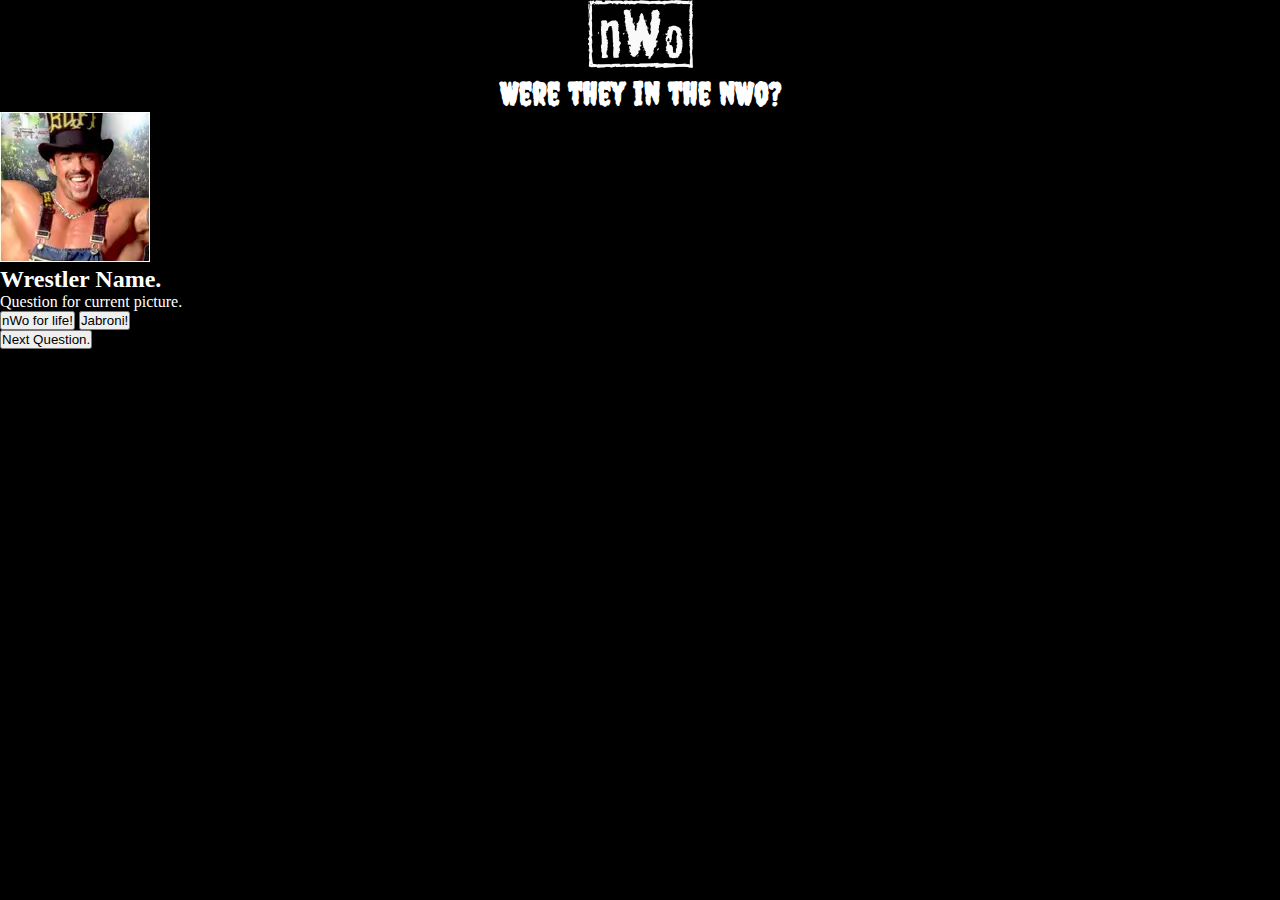
==== quiz.html @ 9cec93be "placed next button below quiz div" ====
<!DOCTYPE html>
<html lang="en">
<head>
    <meta charset="UTF-8">
    <meta name="viewport" content="width=device-width, initial-scale=1.0">

     <!--Meta tags for search engines-->
     <meta name="description"
     content="NWO, Kevin Nash, Hulk Hogan, Scott Hall, Wrestling, Wrestling Quiz, Wolfpac, Knowledge, Sport, Sports Entertainment">
 <meta name="keywords"
     content="NWO, Kevin Nash, Hulk Hogan, Scott Hall, Wrestling, Wrestling Quiz, Wolfpac, Knowledge, Sport, Sports Entertainment">
 
 <!-- Stylesheet-->
     <link rel="stylesheet" href="assets/css/style.css">

 <!--Title-->
    <title>Were They nWo</title>

     <!--Favicons-->
     <link rel="apple-touch-icon" sizes="180x180" href="assets/favicon/apple-touch-icon.png">
     <link rel="icon" type="image/png" sizes="32x32" href="assets/favicon/favicon-32x32.png">
     <link rel="icon" type="image/png" sizes="16x16" href="assets/favicon/favicon-16x16.png">
</head>
<body>
    <h1 class="heading">
        <img class="logo" src="assets/images/nwo-logo.webp" alt="logo">
        <br>
        Were they in the nWo?
    </h1>

    <!--Quiz Area-->
    <div class="quiz">

    <!--Quiz image-->
        <div id="question-img">
            <img src="assets/images/buff-bagwell.webp" alt="Headshot of the wrestler from current question">
        </div>

    <!--Wrestler Name-->
        <div id="wrestler">
            <h2>Wrestler Name.</h2>
        </div>

    <!--Quiz Question-->
        <div id="question">
            <p>Question for current picture.</p>

    <!--Answer buttons-->
            <div id="answer-btns">
                <button class="btn">nWo for life!</button>
                <button class="btn">Jabroni!</button>
            </div>
            
        </div>


    <!--Running Tally-->
        <div id="score">
            
        </div>
    </div>
    <!--Button for Next Question-->
    <div>
        <button class="next-btn">Next Question.</button>
    </div>
</body>
</html>
---- assets/css/style.css ----
/* Import Google Fonts */
@import url('https://fonts.googleapis.com/css2?family=Creepster&display=swap');
@import url('https://fonts.googleapis.com/css2?family=Creepster&family=Roboto+Mono:ital,wght@1,600&display=swap');

/* Asterisk wildcard selector to override default styles added by the browser */

* {
    padding: 0;
    margin: 0;
    box-sizing: border-box;
    text-decoration: none;
}

/* General Styles */
body {
    background: black;
}

.heading {
    color: white;
    text-align: center;
    font-family: 'Creepster'; 
    font-size: xx-large;
}

/* Image on Homepage */
#splash {
    display: block;
    width: 100%;
    height: 100%;
}

/* Ruleset Div */
.rulediv {
    color: white;
    text-align: center;
    font-size: large;
}

.ruleset h2 {
    font-family: 'Creepster';
    font-size: xx-large;
}

.ruleset p {
    padding: 1%;
    font-family: 'Roboto Mono';
}

/* Button to begin Quiz */
#quiz-start {
    font-size: 24px;
    font-family: 'Creepster';
    width: 200px;
    border: 2px solid red;
    display: flex;
    justify-content: center;
    align-items: center;
    padding: 5px;
    margin:auto;
}

#quiz-start:hover {
    background-color: red;
}

/* Quiz section */
.quiz {
    color: white;
}

/* Media queries for larger screens */
@media (min-width: 768px) {
    #rules-img {
        max-width: 1000px;
        height: 500px;
        margin: auto;
    }
}
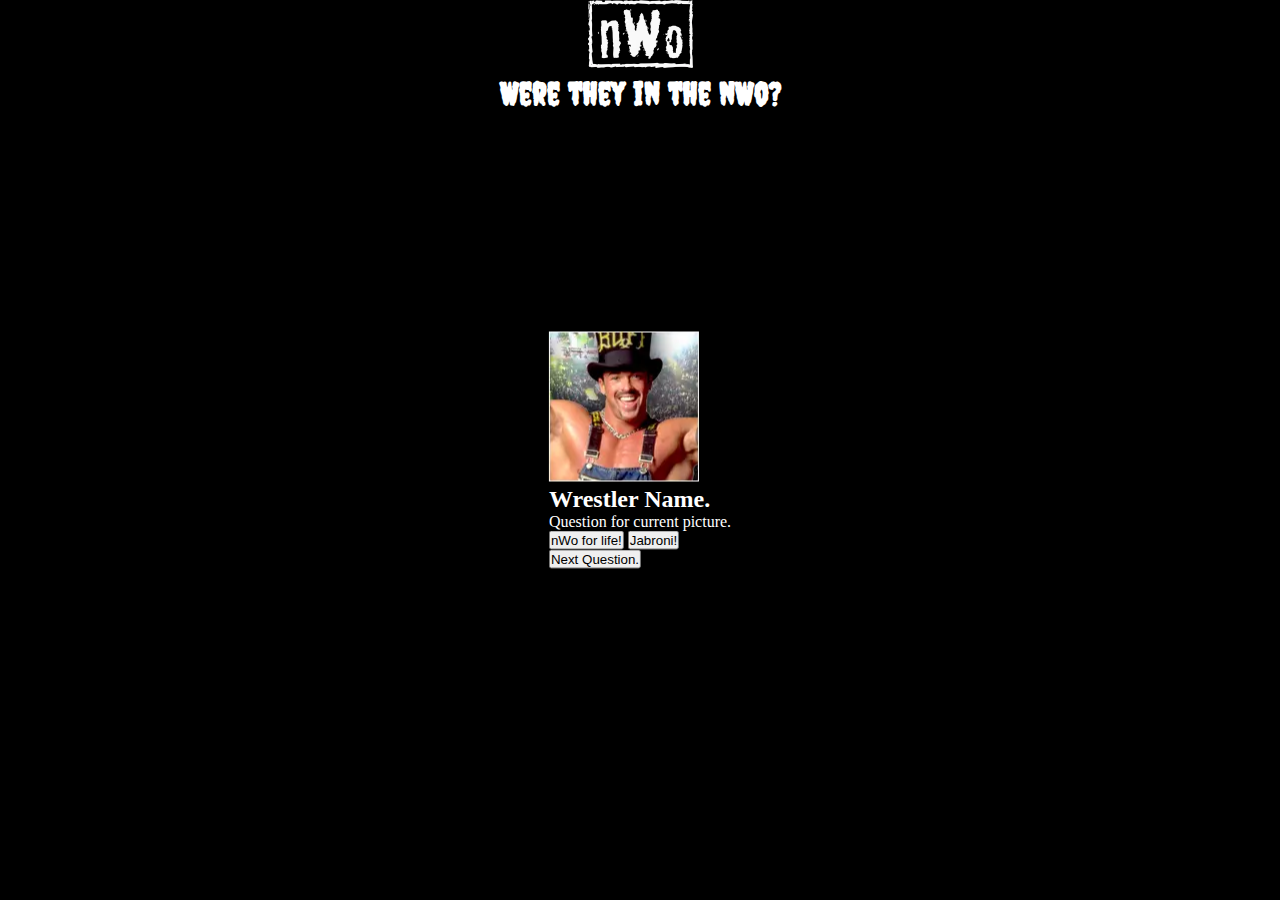
==== commit e1554ae3: "return next button to quiz div and styled to center the div" ====
--- a/quiz.html
+++ b/quiz.html
@@ -58,10 +58,11 @@
         <div id="score">
             
         </div>
-    </div>
-    <!--Button for Next Question-->
+
+        <!--Button for Next Question-->
     <div>
         <button class="next-btn">Next Question.</button>
     </div>
+    </div>
 </body>
 </html>--- a/assets/css/style.css
+++ b/assets/css/style.css
@@ -67,6 +67,10 @@
 /* Quiz section */
 .quiz {
     color: white;
+    position: absolute;
+    left: 50%;
+    top: 50%;
+    transform: translate(-50%, -50%);
 }
 
 /* Media queries for larger screens */
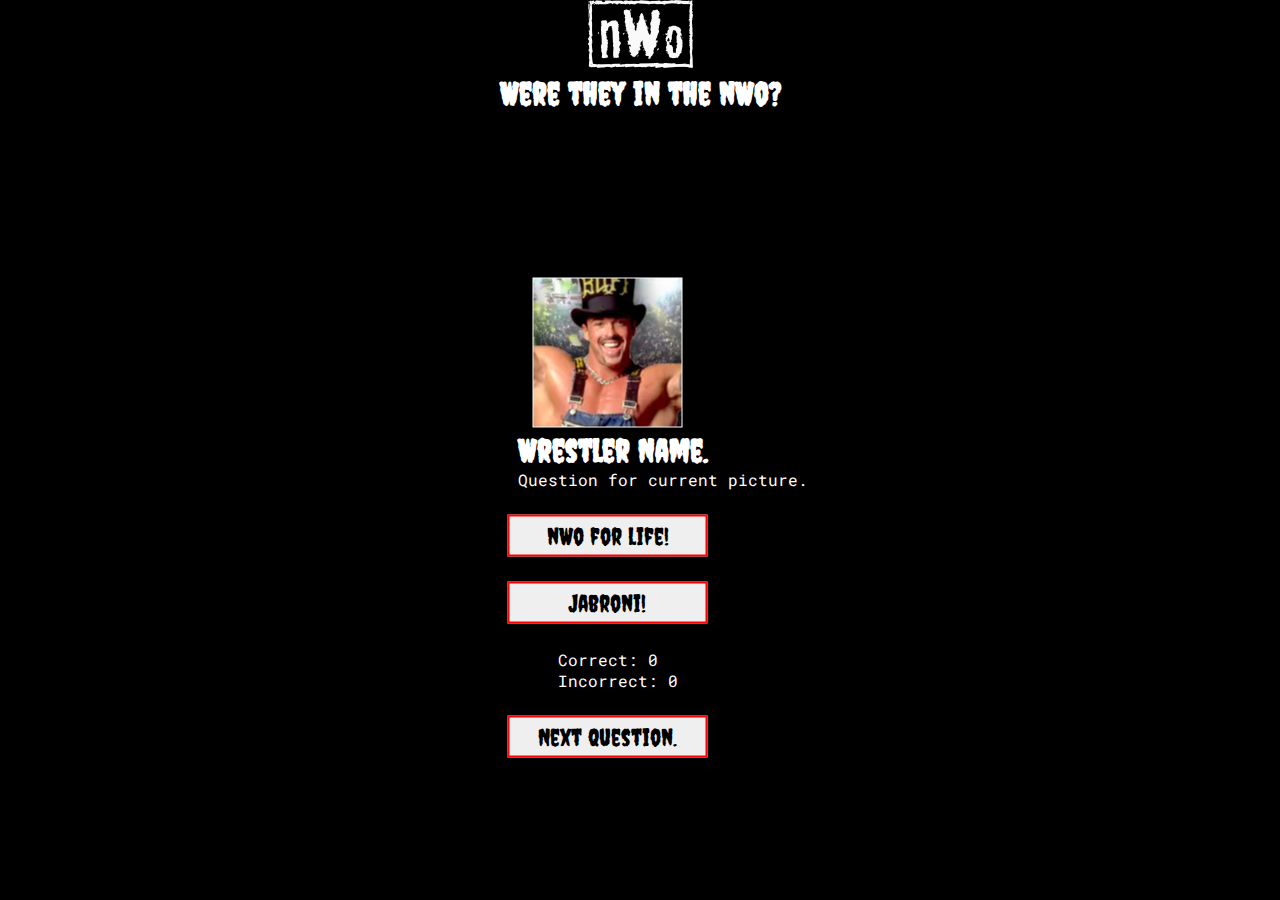
==== commit 132ec12f: "add content to score div and styled the same" ====
--- a/quiz.html
+++ b/quiz.html
@@ -56,7 +56,8 @@
 
     <!--Running Tally-->
         <div id="score">
-            
+           <p>Correct: <span id="correct">0</span></p>
+            <p>Incorrect: <span id="incorrect">0</span></p>
         </div>
 
         <!--Button for Next Question-->
--- a/assets/css/style.css
+++ b/assets/css/style.css
@@ -73,6 +73,64 @@
     transform: translate(-50%, -50%);
 }
 
+#question-img {
+    margin-top: 160px;
+    margin-left: 60px;
+}
+
+#wrestler {
+    margin-left: 45px;
+}
+
+#wrestler h2 {
+    font-family: 'Creepster';
+    font-size: xx-large;
+}
+
+#question p {
+    margin-left: 45px;
+    font-family: 'Roboto Mono';
+}
+#score p {
+    display: block;
+    margin-left: 85px;
+    font-family: 'Roboto Mono';
+}
+
+.btn {
+    font-size: 24px;
+    font-family: 'Creepster';
+    width: 200px;
+    border: 2px solid red;
+    display: flex;
+    justify-content: center;
+    align-items: center;
+    padding: 5px;
+    margin: 25px;
+    margin-left: 35px;
+}
+
+.next-btn {
+    font-size: 24px;
+    font-family: 'Creepster';
+    width: 200px;
+    border: 2px solid red;
+    display: flex;
+    justify-content: center;
+    align-items: center;
+    padding: 5px;
+    margin: 25px;
+    margin-left: 35px;
+}
+
+.btn:hover {
+    background-color: red;
+}
+
+.next-btn:hover {
+    background-color: red;
+}
+
 /* Media queries for larger screens */
 @media (min-width: 768px) {
     #rules-img {
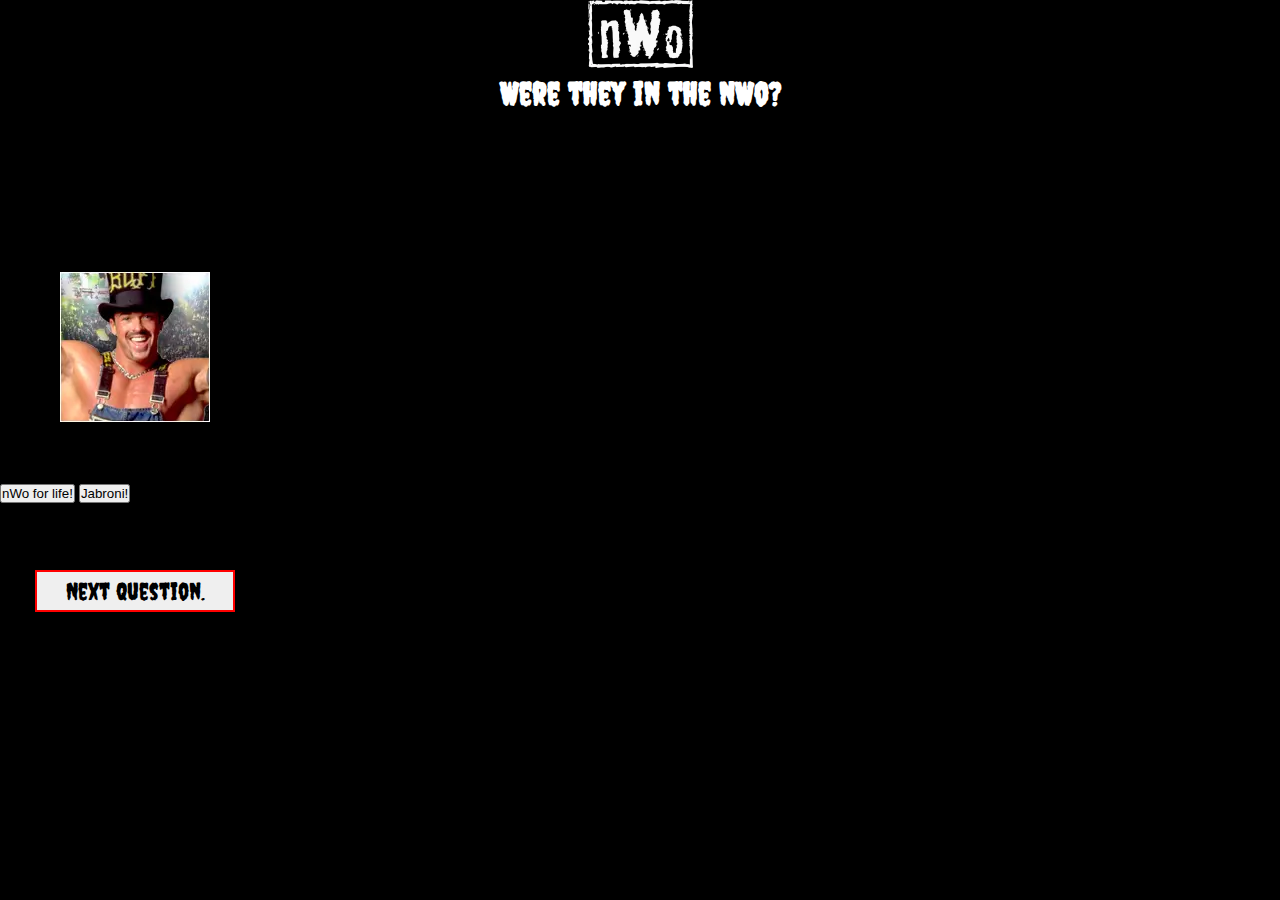
==== commit 1466789a: "add constants to js script for functions" ====
--- a/quiz.html
+++ b/quiz.html
@@ -29,7 +29,7 @@
     </h1>
 
     <!--Quiz Area-->
-    <div class="quiz">
+    <div id="quiz">
 
     <!--Quiz image-->
         <div id="question-img">
@@ -47,8 +47,8 @@
 
     <!--Answer buttons-->
             <div id="answer-btns">
-                <button class="btn">nWo for life!</button>
-                <button class="btn">Jabroni!</button>
+                <button class="nwo">nWo for life!</button>
+                <button class="jabroni">Jabroni!</button>
             </div>
             
         </div>
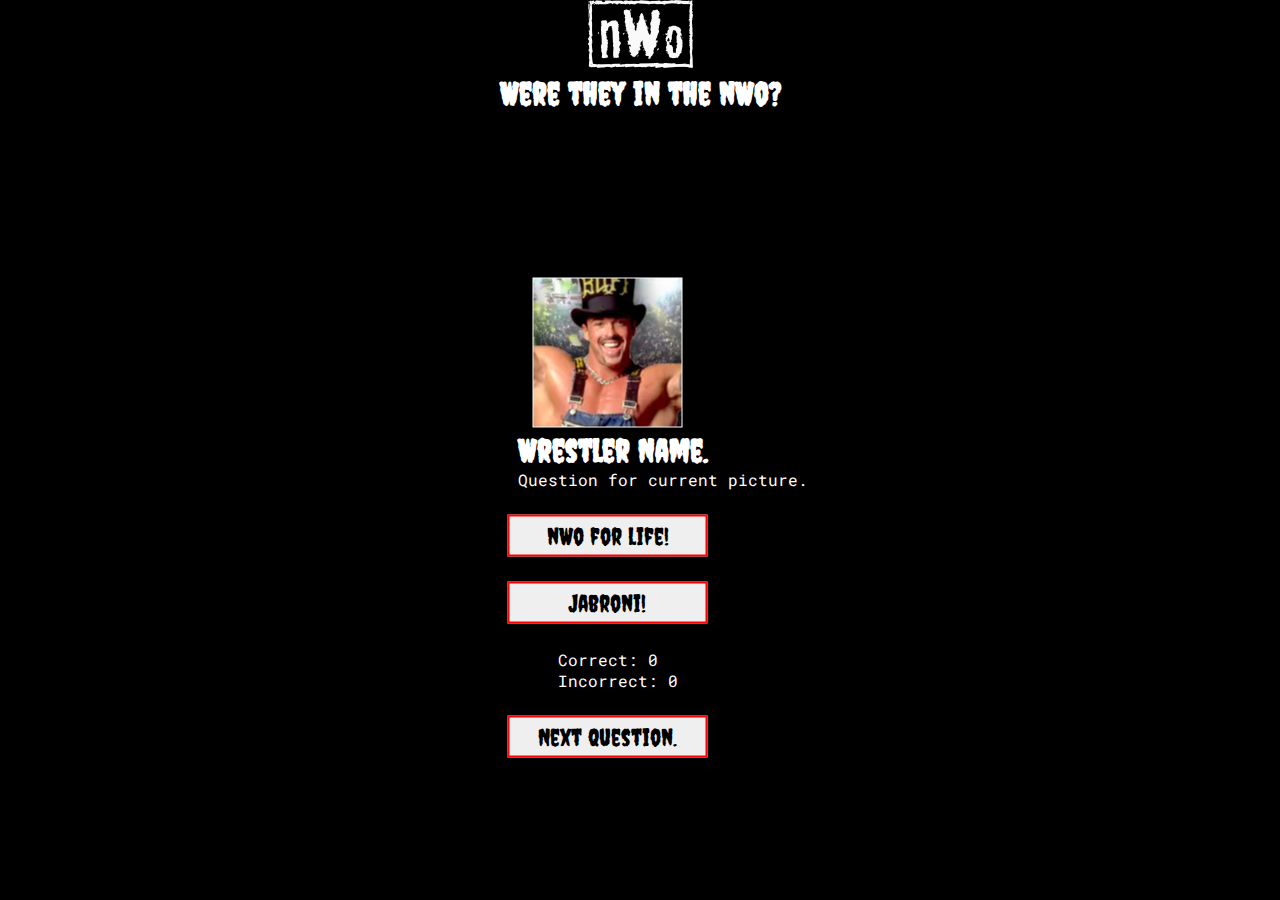
==== commit 8480bf64: "change for answer buttons from class to id" ====
--- a/quiz.html
+++ b/quiz.html
@@ -47,8 +47,8 @@
 
     <!--Answer buttons-->
             <div id="answer-btns">
-                <button class="nwo">nWo for life!</button>
-                <button class="jabroni">Jabroni!</button>
+                <button id="nwo">nWo for life!</button>
+                <button id="jabroni">Jabroni!</button>
             </div>
             
         </div>
@@ -65,5 +65,6 @@
         <button class="next-btn">Next Question.</button>
     </div>
     </div>
+    <script src="assets/js/script.js"></script>
 </body>
 </html>--- a/assets/css/style.css
+++ b/assets/css/style.css
@@ -65,7 +65,7 @@
 }
 
 /* Quiz section */
-.quiz {
+#quiz {
     color: white;
     position: absolute;
     left: 50%;
@@ -97,7 +97,7 @@
     font-family: 'Roboto Mono';
 }
 
-.btn {
+#nwo, #jabroni {
     font-size: 24px;
     font-family: 'Creepster';
     width: 200px;
